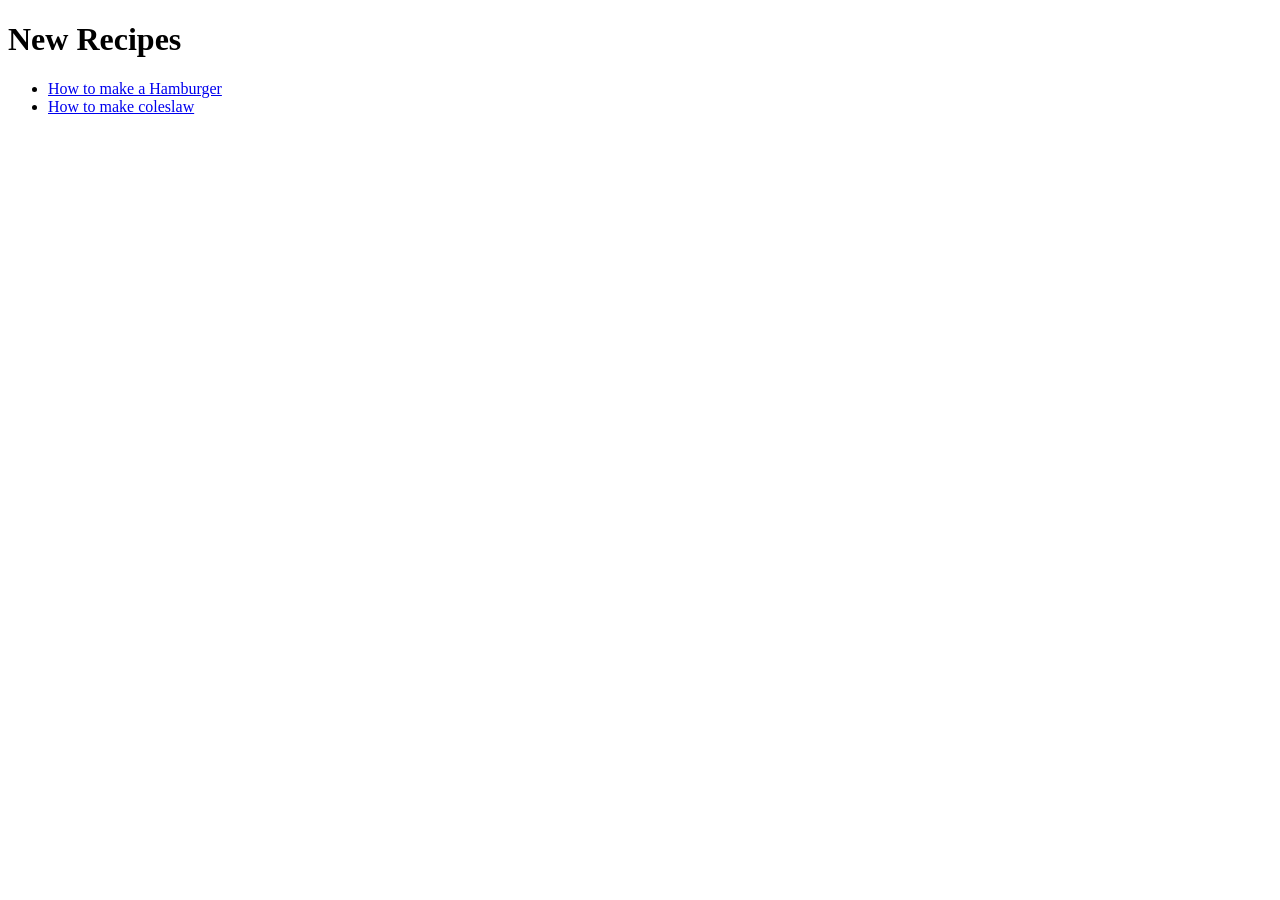
==== index.html @ 12b65a96 "the initial commit looks OK" ====
<!DOCTYPE html>
<html lang="en">
<head>
    <meta charset="UTF-8">
    <meta name="viewport" content="width=device-width, initial-scale=1.0">
    <title>New Recipes</title>
</head>
<body>
    <h1>New Recipes</h1>
        <ul>
            <li><a href="recipes/hamburger.html">How to make a Hamburger</a></li>
            <li><a href="recipes/coleslaw.html">How to make coleslaw</a></li>
        </ul>
</body>
</html>
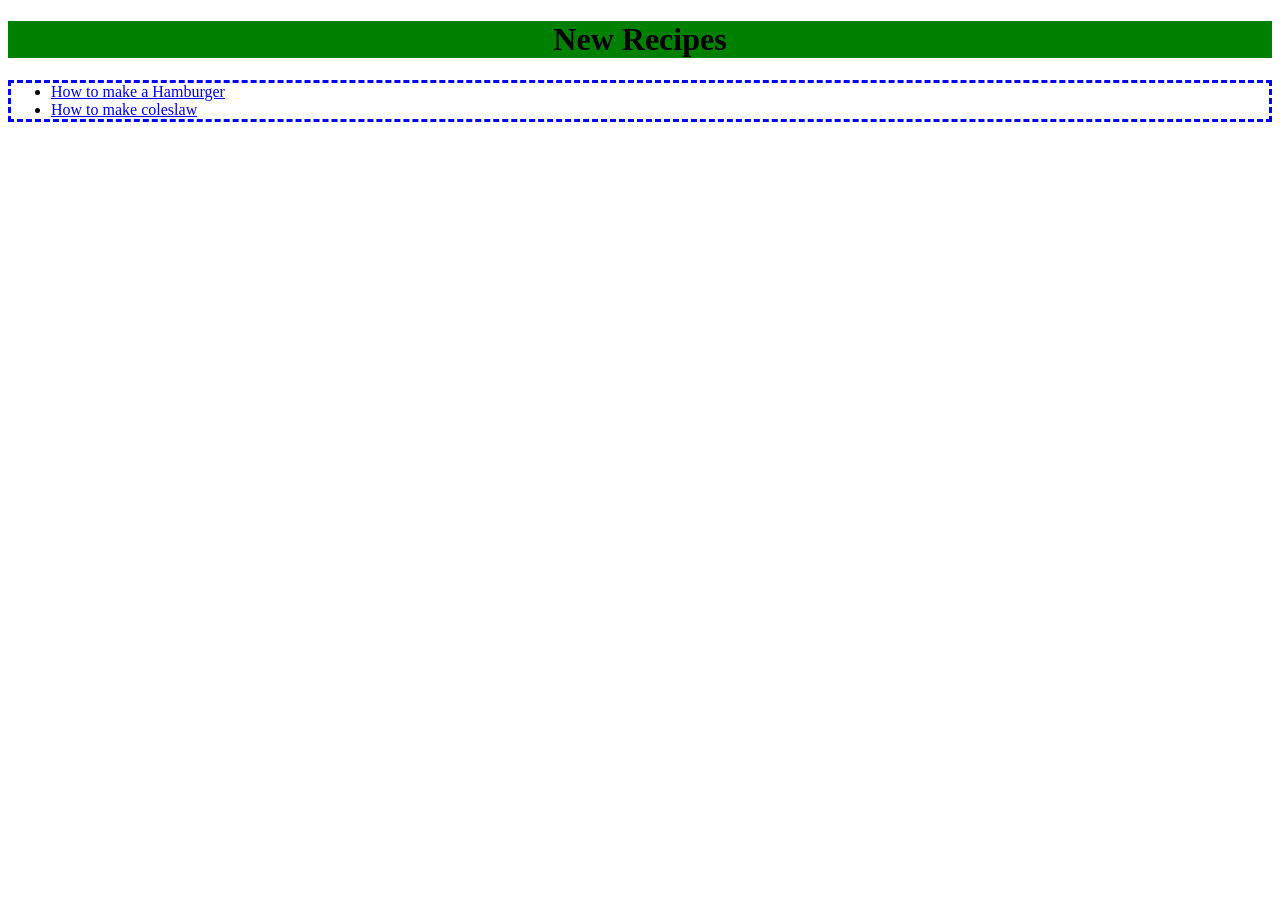
==== commit 464ad227: "added some CSS styling" ====
--- a/index.html
+++ b/index.html
@@ -4,10 +4,11 @@
     <meta charset="UTF-8">
     <meta name="viewport" content="width=device-width, initial-scale=1.0">
     <title>New Recipes</title>
+    <link rel="stylesheet" href="style.css">
 </head>
 <body>
-    <h1>New Recipes</h1>
-        <ul>
+    <h1 class="header">New Recipes</h1>
+        <ul class="recipe-list">
             <li><a href="recipes/hamburger.html">How to make a Hamburger</a></li>
             <li><a href="recipes/coleslaw.html">How to make coleslaw</a></li>
         </ul>
--- a/style.css
+++ b/style.css
@@ -0,0 +1,8 @@
+.header{
+    background: green;
+    text-align: center;
+}
+
+.recipe-list{
+    border: dashed blue;
+}
